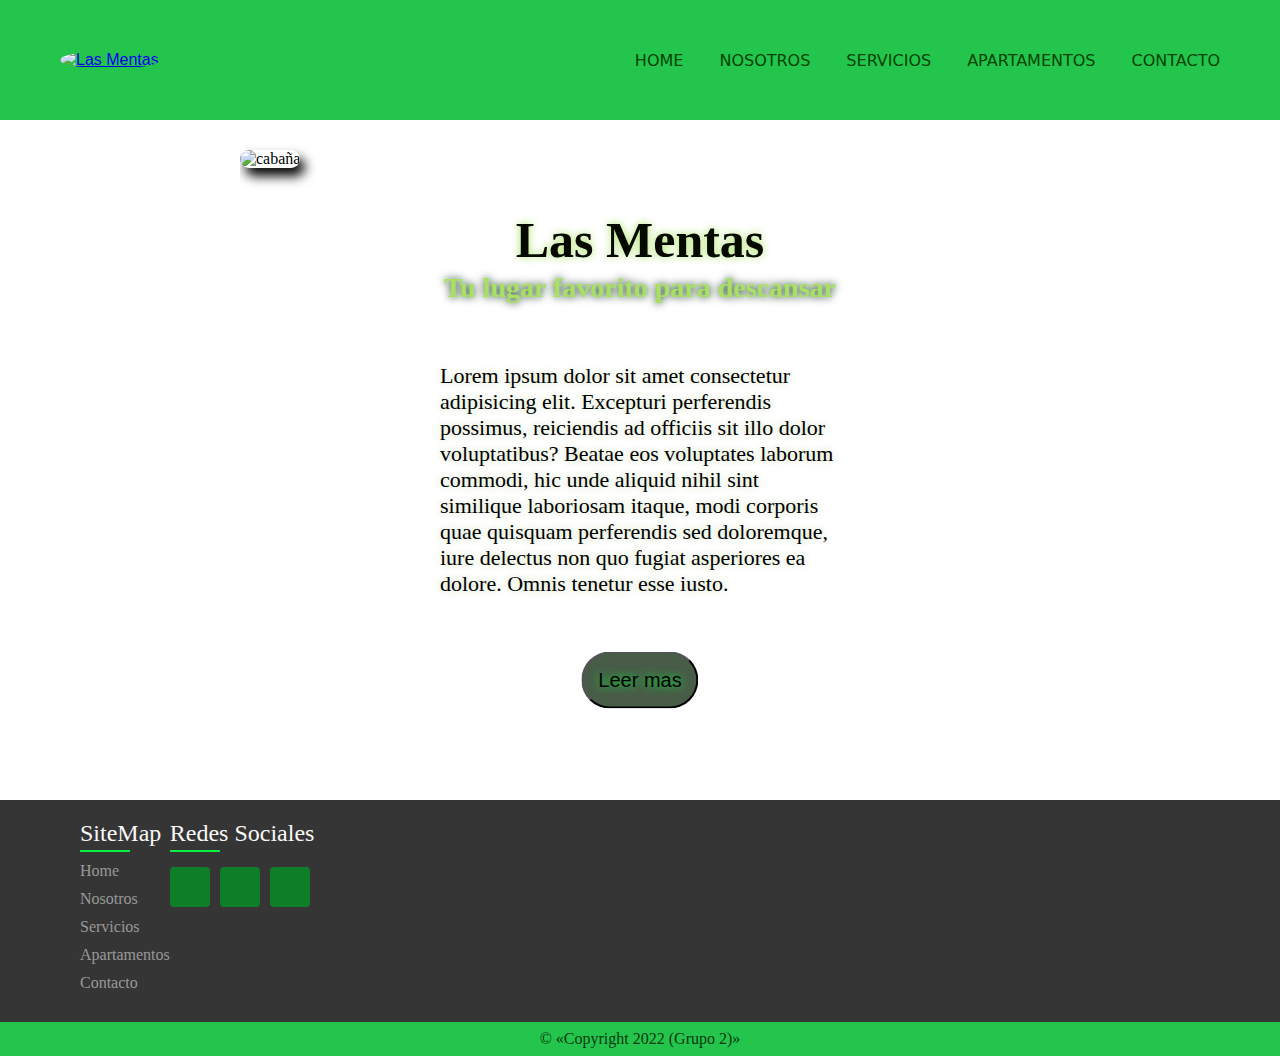
==== index.html @ beac0fbd "Formulario de contacto y encarpetados" ====
<!DOCTYPE html>
<html lang="es">
<head>
    <meta charset="UTF-8">
    <meta http-equiv="X-UA-Compatible" content="IE=edge">
    <meta name="viewport" content="width=device-width, initial-scale=1.0">
    <link rel="stylesheet" href="style/style.css">
    <title>Las Cabañas</title>
</head>
<body class="inicio">
    <header>
        <div class="conteiner-menu">
            <div class="logo">
                <a href="index.html"><img src="img/logo.webp" class="logo" alt="Las Mentas"></a>
            </div>
            <div class="menu">
                <i class="fas fa-bars" id="btn_menu"></i>
                <div id="back_menu"></div>
                <nav id="nav">
                    <a href="index.html"><img src="img/logo.webp" class="logo" alt="Las Mentas"></a>
                    <ul>
                        <li><a href="index.html">Home</a></li>
                        <li><a href="html/nosotros.html">Nosotros</a></li>
                        <li><a href="html/servicios.html">Servicios</a></li>
                        <li><a href="html/apartamentos.html">Apartamentos</a></li>
                        <li><a href="html/contacto.html">Contacto</a></li>
                    </ul>
                </nav>
            </div>
        </div>
    </header>
    <main>
        <div class="conteinerMain">
            <img src="img/02.webp" alt="cabaña">
            <h1>Las Mentas</h1>
            <h2>Tu lugar favorito para descansar</h2>
            <p>Lorem ipsum dolor sit amet consectetur adipisicing elit. Excepturi perferendis possimus, reiciendis ad officiis sit illo dolor voluptatibus? Beatae eos voluptates laborum commodi, hic unde aliquid nihil sint similique laboriosam itaque, modi corporis quae quisquam perferendis sed doloremque, iure delectus non quo fugiat asperiores ea dolore. Omnis tenetur esse iusto.</p>
            <a href="nosotros.html"><input  type="button" value="Leer mas"></a>
        </div>
    </main>
    <footer>
        <div class="container-footer">
            <div class="SiteMap">
                <h2>SiteMap</h2>
                <ul>
                    <li><a href="index.html">Home</a></li>
                    <li><a href="nosotros.html">Nosotros</a></li>
                    <li><a href="servicios.html">Servicios</a></li>
                    <li><a href="apartamentos.html">Apartamentos</a></li>
                    <li><a href="contacto.html">Contacto</a></li>
                </ul>
            </div>
            <div class="redes social">
                <h2>Redes Sociales</h2>
                <ul class="sci">
                    <li><a href="#"><i class="fab fa-whatsapp"></i></a></li>
                    <li><a href="#"><i class="fab fa-facebook"></i></a></li>
                    <li><a href="#"><i class="fab fa-discord"></i></a></li>
                </ul>
            </div>
        </div>
        
    </footer>
    <div class="copy">
        <p>&copy; «Copyright 2022 (Grupo 2)» </p>
    </div>
    

    <script src="https://kit.fontawesome.com/41bcea2ae3.js" crossorigin="anonymous"></script>
    <script src="js/script.js"></script>
</body>
</html>
---- style/style.css ----
*{
  margin: 0;
  padding: 0;
  box-sizing: border-box;
}
/*---------Home-------------*/
header{
  font-family: 'Montserrat', sans-serif;
  width: 100%;
  height: 100px;
  margin-top: 0px;
  position: fixed;
  z-index: 1;
  background-color: rgb(36, 197, 76);
  padding: 60px;
}
.conteiner-menu{
  max-width: 1200px;
  height: 100%;
  margin: auto;
  display: flex;
  justify-content: space-between;
}
.logo{
  border-radius: 50%;
  height: 100%;
  display: flex;
  align-items: center;
}
.logo img{
  width: 100px;
}
.menu{
  display: flex;
  align-items: center;
}
.menu ul{
  display: flex;
}
.menu ul li{
  list-style: none;
  margin-left: 36px;
  position: relative;
}
.menu ul li a{
  text-decoration: none;
  font-size: 16px;
  color: rgb(2, 67, 4);
  text-transform: uppercase;
  font-family: system-ui, -apple-system, BlinkMacSystemFont, 'Segoe UI', Roboto, Oxygen, Ubuntu, Cantarell, 'Open Sans', 'Helvetica Neue', sans-serif;
}
.menu ul li::before{
  content: "";
  height: 3px;
  width: 0;
  background-color: rgb(165, 211, 120);
  position: absolute;
  right: 0;
  bottom: -12px;
  transition: 0.5s ease-out;
}
.menu ul li:hover:before{
  width: 100%;
}
.menu nav img{
  display: none;
}
.menu #btn_menu{
  display: none;
}
/*------------------------main------------------------*/
.inicio{
  background-image: url(img/01.webp);
  background-repeat: no-repeat;
  background-size: cover;
}
.conteinerMain{ 
  overflow: hidden;
  width: 800px;
  height: 800px;
  position: relative;
  margin: 0px auto;
  padding-bottom: 30px;
  padding-top: 150px;
}
.conteinerMain img{
  width: 100%;
  height: 100%;
  border-radius: 20px;
  box-shadow: 5px 8px 12px black;
}
.conteinerMain h1{
  font-size: 50px;
  color: #050900;
  position: absolute;
  left: 50%;
  top: 30%;
  transform: translate(-50%, -50%);
  text-shadow:0 0 8px #a8e162;
}
.conteinerMain h2{
  font-size:28px;
  color: #a8e162;
  position: absolute;
  left: 50%;
  top: 36%;
  transform: translate(-50%, -50%);
  text-shadow:0 0 8px #02270b;
}
.conteinerMain p{
  font-size:22px;
  color: black;
  position: absolute;
  left: 50%;
  top: 60%;
  transform: translate(-50%, -50%);
  text-shadow:0 0 8px #c5d7ab;
}
.conteinerMain input{
  font-size:20px;
  color: black;
  position: absolute;
  left: 50%;
  top: 85%;
  transform: translate(-50%, -50%);
  text-shadow:0 0 8px #05f03c;
  cursor: pointer;
  transition: all 0.7s ease;
  border-radius: 50px;
  padding: 15px;
  background-color: #1a331acc;
}
.conteinerMain input:hover{
  box-shadow: 10px 10px 20px greenyellow;

}
/*------------------------footer------------------------*/

footer{
  position: relative;
  width: 100%;
  height: auto;
  padding: 20px 80px;
  background: rgba(17, 17, 17, 0.846);
  display: flex;
  justify-content: space-between;
  flex-wrap: wrap;
}
footer .container-footer{
  display: flex;
  justify-content: space-between;
  flex-wrap: wrap;
  flex-direction: row;
}
footer .container-footer .redes{
  margin-right: 58px;
}
footer .container-footer .redes .social{
  width: 40%;
}
footer .container-footer h2{
  position: relative;
  color: #fbf8f8;
  font-weight: 500;
  margin-bottom: 15px;
}
footer .container-footer h2::before{
  content:'';
  position: absolute;
  bottom: -5px;
  left: 0;
  width: 50px;
  height: 2px;
  background: #05f03c;
}
.sci{
  margin-top: 20px;
  display: flex;
}
.sci li{
  list-style: none;
}
.sci li a{
  display: inline-block;
  width: 40px;
  height: 40px;
  background: rgb(15, 126, 41);
  display: flex;
  justify-content: center;
  align-items: center;
  margin-right: 10px;
  text-decoration: none;
  border-radius: 4px;
}
.sci li a:hover{
  background:#31a43d;
}
.sci li a  .fab{
  color: #fff;
  font-size: 20px;
}
.SiteMap{
  position: relative;
  width: 25%;
}
.SiteMap ul li{
  list-style: none;
}
.SiteMap ul li a{
  color: #999;
  text-decoration: none;
  margin-bottom: 10px;
  display: inline-block;
}
.SiteMap ul li a:hover{
  color: #fff;
}
.copy{
  width: 100%;
  background: rgb(36, 197, 76);
  padding: 8px 100px;
  text-align: center;
  color: rgb(8, 56, 15);
}

/*------------------------responsive------------------------*/
@media screen and (max-width: 900px){
  .conteinerMain{ 
    overflow: hidden;
    width: 600px;
    height: 700px;
    position: relative;
    margin: 0px auto;
    padding-bottom: 30px;
    padding-top: 150px;
  }
  .conteinerMain img{
    width: 100%;
    height: 100%;
    border-radius: 20px;
    box-shadow: 5px 8px 12px black;
  }
  .conteinerMain h1{
    font-size: 40px;
    color: #050900;
    position: absolute;
    left: 50%;
    top: 30%;
    transform: translate(-50%, -50%);
    text-shadow:0 0 8px #a8e162;
  }
  .conteinerMain h2{
    font-size:20px;
    color: #a8e162;
    position: absolute;
    left: 50%;
    top: 36%;
    transform: translate(-50%, -50%);
    text-shadow:0 0 8px #02270b;
  }
  .conteinerMain p{
    font-size:16px;
    color: black;
    position: absolute;
    left: 50%;
    top: 60%;
    transform: translate(-50%, -50%);
    text-shadow:0 0 8px #c5d7ab;
  }
  .conteinerMain input{
    font-size:16px;
    color: black;
    position: absolute;
    left: 50%;
    top: 85%;
    transform: translate(-50%, -50%);
    text-shadow:0 0 8px #05f03c;
    cursor: pointer;
    transition: all 0.7s ease;
    border-radius: 50px;
    padding: 15px;
    background-color: #1a331acc;
  }
}
@media screen and (max-width: 780px){

  .menu nav{
    position: fixed;
    top: 0;
    right: -250px;
    background: rgb(1, 0, 9);
    width: 250px;
    height: 100vh;
    padding: 40px;
    z-index: 1;
  }
  .menu ul{
    flex-direction: column;
    margin-top: 40px;
  }
  .menu ul li{
    margin-top: 30px;
    margin-left: 0;
  }
  .menu ul li a{
    color: #bebebe;
  }
  .menu ul li a:hover{
    color: #a1e497;
  }
  .menu nav img{
    height: 100px;
    width: 100px;
    display: block;
  }   
  #back_menu{
    position: fixed;
    top: 0;
    left: 0;
    width: 100%;
    height: 100vh;
    background: rgba(0, 0, 0, 0.434);
    display: none;
  }
  .menu #btn_menu{
    display: flex;
    align-items: center;
    justify-content: center;
    width: 60px;
    height: 60px;
    background: #faf7f8;
    font-size: 24px;
    border-radius: 50px;
    cursor: pointer;
    box-shadow: 1px 1px 30px -6px #d0f0d2;    
  }
  .menu #btn_menu:hover{
    background-color: #bebebe84;
    transition: all 300ms;
  }
  
}  
@media screen and (max-width: 600px){
  .conteinerMain{ 
    overflow: hidden;
    width: 500px;
    height: 600px;
    position: relative;
    margin: 0px auto;
    padding-bottom: 30px;
    padding-top: 150px;
  }
  .conteinerMain img{
    width: 100%;
    height: 100%;
    border-radius: 20px;
    box-shadow: 5px 8px 12px black;
  }
  .conteinerMain h1{
    font-size: 30px;
    color: #050900;
    position: absolute;
    left: 50%;
    top: 36%;
    transform: translate(-50%, -50%);
    text-shadow:0 0 8px #a8e162;
  }
  .conteinerMain h2{
    font-size:16px;
    color: #a8e162;
    position: absolute;
    left: 50%;
    top: 42%;
    transform: translate(-50%, -50%);
    text-shadow:0 0 8px #02270b;
  }
  .conteinerMain p{
    font-size:12px;
    color: black;
    position: absolute;
    left: 50%;
    top: 63%;
    transform: translate(-50%, -50%);
    text-shadow:0 0 8px #c5d7ab;
  }
  .conteinerMain input{
    font-size:16px;
    color: black;
    position: absolute;
    left: 50%;
    top: 85%;
    transform: translate(-50%, -50%);
    text-shadow:0 0 8px #05f03c;
    cursor: pointer;
    transition: all 0.7s ease;
    border-radius: 50px;
    padding: 15px;
    background-color: #1a331acc;
  }
}
@media screen and (max-width: 500px){
  .conteinerMain{ 
    overflow: hidden;
    width: 300px;
    height: 500px;
    position: relative;
    margin: 0px auto;
    padding-bottom: 30px;
    padding-top: 150px;
  }
  .conteinerMain img{
    width: 100%;
    height: 100%;
    border-radius: 20px;
    box-shadow: 5px 8px 12px black;
  }
  .conteinerMain h1{
    font-size: 30px;
    color: #050900;
    position: absolute;
    left: 50%;
    top: 36%;
    transform: translate(-50%, -50%);
    text-shadow:0 0 8px #a8e162;
  }
  .conteinerMain h2{
    font-size:16px;
    color: #a8e162;
    position: absolute;
    left: 50%;
    top: 42%;
    transform: translate(-50%, -50%);
    text-shadow:0 0 8px #02270b;
  }
  .conteinerMain p{
    font-size:12px;
    color: black;
    position: absolute;
    left: 50%;
    top: 67%;
    transform: translate(-50%, -50%);
    text-shadow:0 0 8px #c5d7ab;
  }
  .conteinerMain input{
    font-size:12px;
    color: black;
    position: absolute;
    left: 50%;
    top: 89%;
    transform: translate(-50%, -50%);
    text-shadow:0 0 8px #05f03c;
    cursor: pointer;
    transition: all 0.7s ease;
    border-radius: 50px;
    padding: 0;
    background-color: #1a331acc;
  }

}
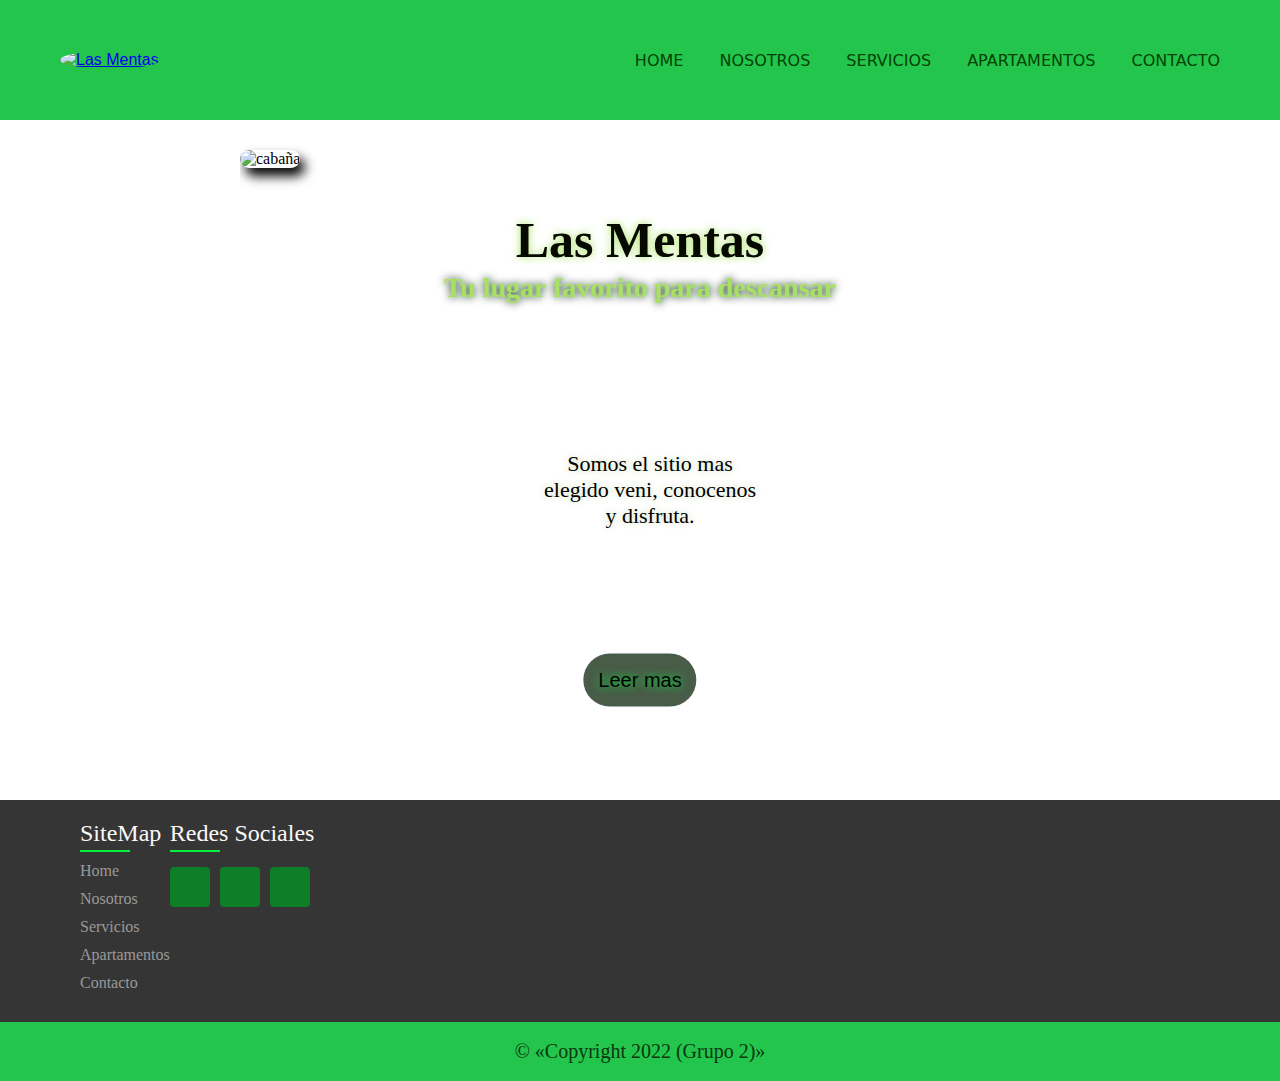
==== commit 17ccf6b7: "apartamentos,img,index" ====
--- a/index.html
+++ b/index.html
@@ -5,7 +5,7 @@
     <meta http-equiv="X-UA-Compatible" content="IE=edge">
     <meta name="viewport" content="width=device-width, initial-scale=1.0">
     <link rel="stylesheet" href="style/style.css">
-    <title>Las Cabañas</title>
+    <title>Las Mentas</title>
 </head>
 <body class="inicio">
     <header>
@@ -34,8 +34,8 @@
             <img src="img/02.webp" alt="cabaña">
             <h1>Las Mentas</h1>
             <h2>Tu lugar favorito para descansar</h2>
-            <p>Lorem ipsum dolor sit amet consectetur adipisicing elit. Excepturi perferendis possimus, reiciendis ad officiis sit illo dolor voluptatibus? Beatae eos voluptates laborum commodi, hic unde aliquid nihil sint similique laboriosam itaque, modi corporis quae quisquam perferendis sed doloremque, iure delectus non quo fugiat asperiores ea dolore. Omnis tenetur esse iusto.</p>
-            <a href="nosotros.html"><input  type="button" value="Leer mas"></a>
+            <p> Somos el sitio mas elegido veni, conocenos y disfruta.</p>
+            <a href="./html/nosotros.html"><input  type="button" value="Leer mas"></a>
         </div>
     </main>
     <footer>
--- a/style/style.css
+++ b/style/style.css
@@ -4,6 +4,7 @@
   box-sizing: border-box;
 }
 /*---------Home-------------*/
+/*------------------------Nicolas------------------------*/
 header{
   font-family: 'Montserrat', sans-serif;
   width: 100%;
@@ -70,7 +71,7 @@
 }
 /*------------------------main------------------------*/
 .inicio{
-  background-image: url(img/01.webp);
+  background-image: url(../img/01.webp);
   background-repeat: no-repeat;
   background-size: cover;
 }
@@ -457,3 +458,280 @@
   }
 
 }
+/*------------------------Nicolas------------------------*/
+/*------------------------Contacto------------------------*/
+/*------------------------Gaston------------------------*/
+
+.titulo-form{
+  text-align: center;
+  margin-bottom: 30px;
+  font-size: 2em;
+}
+.formulario{
+  display: block;
+  padding: 150px 10% 50px 10%;
+  background-color: #a8e162;
+}
+form{
+  background-color: white;
+  border-radius: 5px;
+  color: rgb(8, 7, 7);
+  font-size: 0.8em;
+  margin: 0 auto;
+  width: 90%;
+  padding: 10px;
+}
+input, textarea{
+  outline: none;
+  border: 0px;
+}
+.campo{
+  border: solid 1px #a3aaa2;
+  padding: 10px;
+  width: 100%;
+}
+.campo:focus{
+  border-color: #3cc93f;
+}
+.btn{
+  border-radius: 5px;
+  display: inline-block;
+  text-decoration: none;
+  text-shadow: 0 1px 1px rgba(0,0,0,0.3);
+  margin-left: 50%;
+  padding: 20px 50px;
+}
+.btn-green{
+  color: white;
+  background-color: #3cc93f;
+}
+.btn-green:hover{
+  background-color: #37b839;
+}
+.btn-green:active{
+  background-color: #29962a;
+}
+form p {
+  margin: 10px;
+  font-size: 1.5em;
+}
+.centrar-btn-envia{
+  text-align: center;
+}
+/*------------------------Gaston------------------------*/
+/*------------------------Nosotros------------------------*/
+/*------------------------Gaston------------------------*/
+.cuerpo{
+  display: block;
+  padding-top:150px;
+  background-color: #a8e162;
+}
+.titulo-encabezado, h1{
+  text-align: center;
+  font-size: 40px;
+}
+.titulo-encabezado, p{
+  text-align: center;
+  font-size: 20px;
+  padding: 0px 10% 0px 10%;
+}
+.tutulo-h2{
+  text-align: center;
+  font-size: 40px;
+  padding-top: 5%;
+}
+
+.contenedor{
+  display: flex;
+  flex-wrap: wrap;
+  justify-content: center;
+  margin: auto;
+}
+
+.contenedor .carta{
+  width: 330px;
+  /*height: 430px;*/
+  border-radius: 8px;
+  box-shadow: 0 2px 2px rgba (0,0,0,0.2);
+  overflow: hidden;
+  margin: 20px;
+  text-align: center;
+  transition: all 0.25s;
+  background-color: rgba(255, 255, 255, 0.438);
+
+}
+#espacios .contenedor .carta{
+  height: 330px;
+}
+#entorno .contenedor .carta{
+  height: 360px;
+}
+
+.contenedor .carta:hover{
+  transform: translateY(-15px);
+  box-shadow: 0 12px 16px rgba(0,0,0,0.2);
+}
+
+.contenedor .carta img{
+  width: 330px;
+  height: 220px;
+}
+
+.contenedor .carta h3{
+  font-size: 20px;
+}
+
+.contenedor .carta p{
+  padding: 0 30px;
+  margin: 5px 0 15px 0;
+  font-size: 16px;
+}
+
+.contenedor .carta a{
+  font-weight: 500;
+  text-decoration: none;
+  color: #104b11;
+}
+
+/*MAPA -DONDE ESTAMOS*/
+
+.contenedor-mapa{
+  margin: 20px 10%;
+  text-align: center;
+  display: flex;
+  margin-bottom: 100px;
+}
+.contenedor-mapa .direccion{
+  margin-top: 60px;
+}
+.contenedor-mapa h3,p{
+  margin: 10px;
+  text-align: center;
+}
+.contenedor-mapa p{
+  text-align: left;
+}
+@media screen and (max-width: 900px){
+  .contenedor-mapa{
+      margin: 20px;
+      display: block;
+  }
+  .contenedor-mapa .direccion{
+      margin-top: 10px;
+  }
+  .contenedor-mapa p{
+      text-align: center;
+  }
+}
+
+.mapouter{
+  position:relative;
+  text-align:right;
+  width:100%;
+  height:400px;
+}
+
+.gmap_canvas {
+  overflow:hidden;
+  background:none!important;
+  width:100%;
+  height:400px;
+  border: 5px solid rgba(255, 255, 255, 0.438);
+  border-radius: 8px;
+  
+}
+
+.gmap_iframe {
+  height:400px!important;
+}
+/*------------------------Gaston------------------------*/
+/*------------------------Nicolas------------------------*/
+/*------------------------Apartamentos------------------------*/
+.bodyy{
+  background-color: rgb(10, 71, 23);
+}
+.aparta{
+  
+  padding-top: 150px;
+}
+.imagen{
+  width: 100%;
+}
+.imagen img{
+  width: 100%;
+  border-radius: 15%;
+}
+.galeria{
+  width: 100%;
+  margin: auto;
+  padding: 40px;
+  display: grid;
+  grid-template-columns:repeat(3, 1fr);
+  column-gap: 1rem;
+  row-gap: 1rem;
+}
+.contenedor-galeria{
+  margin: 35px;
+  padding: 60px;
+  background-color: #9ab99d;
+  border-radius: 20%;
+}
+.contenedor-galeria1{
+  margin: 35px;
+  padding: 60px;
+  background-color: #9ab99d;
+  border-radius: 20%;
+}
+.contenedor-galeria2{
+  margin: 35px;
+  padding: 60px;
+  background-color: #9ab99d;
+  border-radius: 20%;
+}
+.imagen img:hover{
+  transform: translateY(-15px);
+  box-shadow: 0 12px 16px rgba(0,0,0,0.5);
+}
+@media screen and (min-width: 100px){
+  .galeria{
+    grid-template-columns: repeat(1, 1fr);
+  }
+  .contenedor-galeria{
+    border-radius: 0;
+  }
+  .contenedor-galeria1{
+    border-radius: 0;
+  }
+  .contenedor-galeria2{
+    border-radius: 0;
+  }
+}
+@media screen and (min-width: 520px){
+  .galeria{
+    grid-template-columns: repeat(2, 1fr);
+  }
+  .contenedor-galeria{
+    border-radius: 10%;
+  }
+  .contenedor-galeria1{
+    border-radius: 10%;
+  }
+  .contenedor-galeria2{
+    border-radius: 10%;
+  }
+}
+@media screen and (min-width: 900px){
+  .galeria{
+    grid-template-columns: repeat(3, 1fr);
+  }
+  .contenedor-galeria{
+    border-radius: 20%;
+  }
+  .contenedor-galeria1{
+    border-radius: 20%;
+  }
+  .contenedor-galeria2{
+    border-radius: 20%;
+  }
+}
+/*------------------------Nicolas------------------------*/